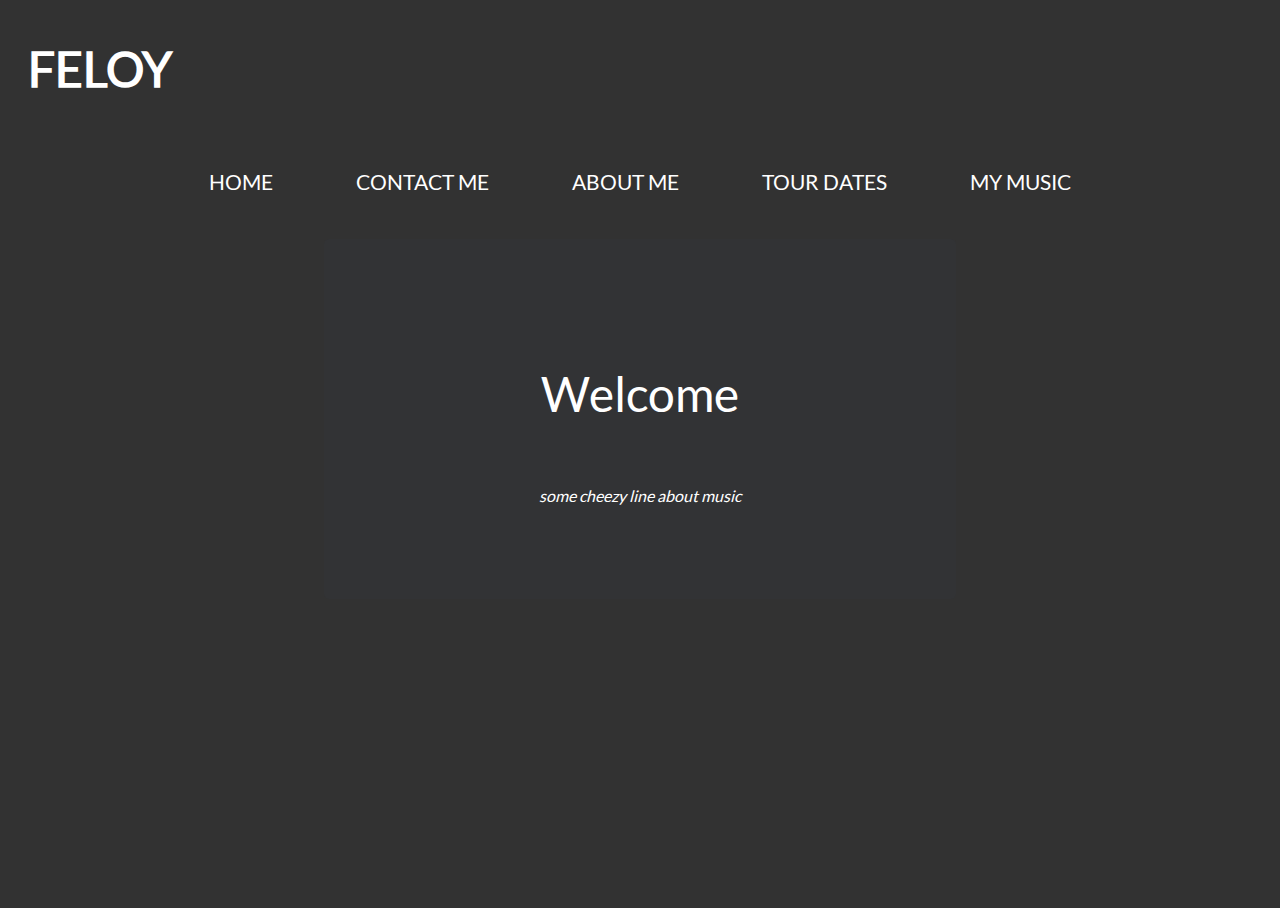
==== index.html @ 296d35aa "started buildout on home page" ====
<!DOCTYPE html>
<html lang="en">
<head>
    <meta charset="UTF-8">
    <meta name="viewport" content="width=device-width">
    <link href="styles/home.css" rel="stylesheet">
    <title>FELOY</title>
</head>
<body>
<div class="main-wrapper">

    <h1 class="feloy">FELOY</h1>

    <div class="nav-wrapper">
        <nav>
            <a href="#"><span>HOME</span></a>
            <span>CONTACT ME</span>
            <span>ABOUT ME</span>
            <span>TOUR DATES</span>
            <span>MY MUSIC</span>
        </nav>
    </div>

    <div class="welcome-container">
        <p class="welcome">Welcome</p>
        <p class="description">some cheezy line about music</p>
    </div>


</div>
</body>
</html>
---- styles/home.css ----
@font-face{
    font-family: 'Lato-Regular';
    src: url('fonts/Lato-Regular.ttf');

}

html{
    height: 100%;
}

a , body{
    text-decoration: none;
    color: white;
    font-family: 'Lato-Regular', Arial, serif;
}
.main-wrapper{
    display:flex;
    flex-direction: column;
    overflow: hidden;
    height: 100%;
    margin: 0px auto;
}
body{
    height: 100%;
    background-image: url("../images/crowd.png");
    background-size: cover;
    background-attachement: fixed;
    background-repeat: no-repeat;
    background-color: #323232;
    //transition: all .3s ease;

}

@media (max-width: 700px) {
    body {
        background-image: url('../images/crowdSmall.png');
        background-size: auto 100%;
    }
}

.feloy {
    padding-left: 20px;
    font-size: 3em;
}

nav  span{
    padding: 40px;
    display: inline-block;
    font-size: 1.3em;
    transition: all .2s ease;
}

nav a{

}

nav  span:hover{
    transform: scale(1.5);
}

.nav-wrapper{
    display: flex;
    flex-direction: row;
    width: 100%;
    height: 10%;
    justify-content: space-around;
}

@media (max-width: 965px){
    nav{
        display: flex;
        flex-direction: column;
    }

    nav span:hover{
        transform: scale(1);
    }

    nav  span {
        font-weight: bold;
        font-size: 2em;
    }

    .nav-wrapper{
        width: 70%;
        height: 30%;
        margin: auto;
        background-color: rgba(71,71,73, .4);

    }


}

.welcome-container{
    margin-top: 20px;
    display:flex;
    flex-direction: column;
    width: 50%;
    height: 40%;
    background-color: rgba(50,51,54, .7);

    align-self: center;
    justify-self: center;
    border-radius: 5px;
    align-items: center;
    justify-content: center;

}

.welcome{
    font-size: 3em;
    justify-self: flex-start;
}

.description{
    font-style: italic;
}
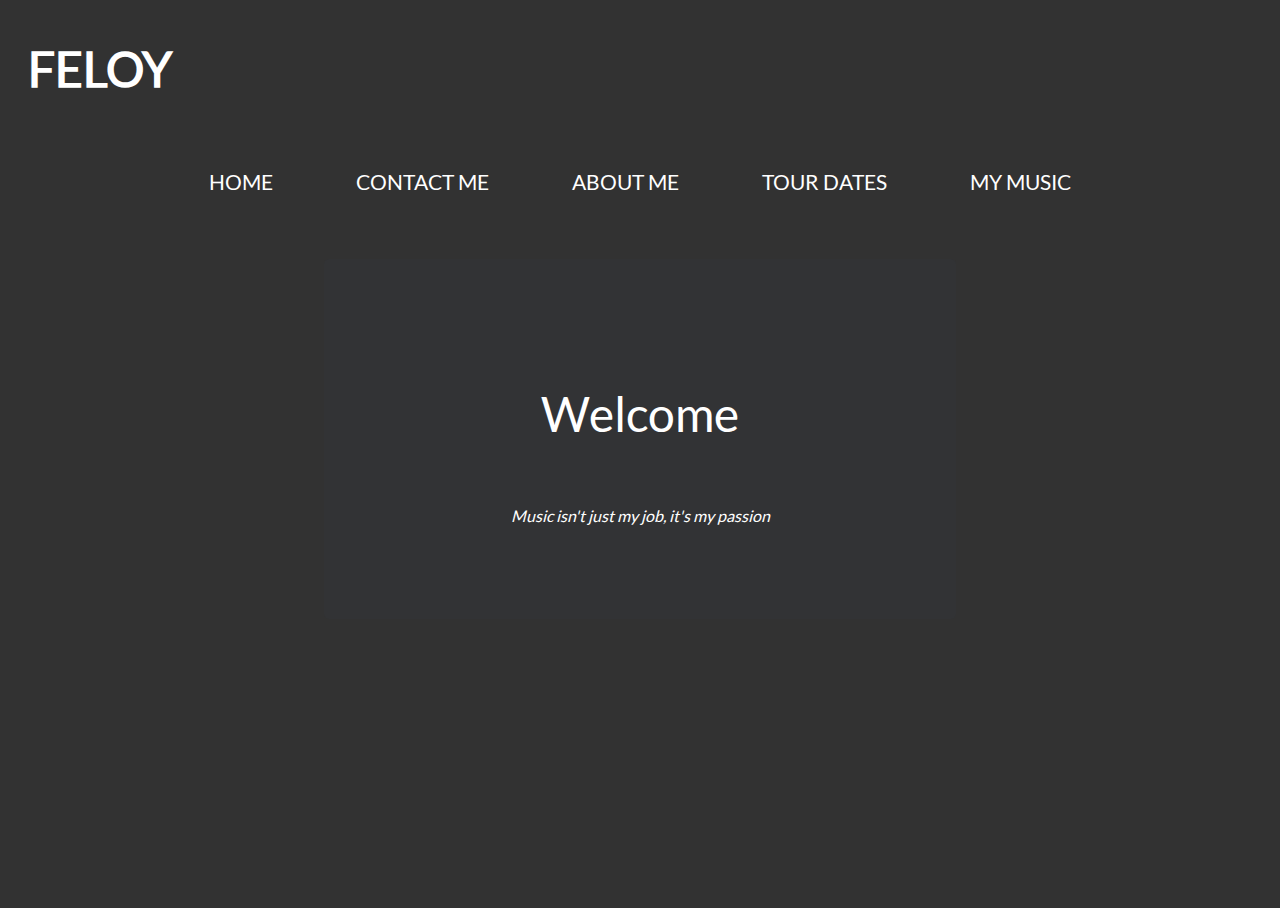
==== commit 2585f659: "fixed margin issues on home page" ====
--- a/index.html
+++ b/index.html
@@ -23,7 +23,7 @@
 
     <div class="welcome-container">
         <p class="welcome">Welcome</p>
-        <p class="description">some cheezy line about music</p>
+        <p class="description">Music isn't just my job, it's my passion</p>
     </div>
 
 
--- a/styles/home.css
+++ b/styles/home.css
@@ -16,7 +16,7 @@
 .main-wrapper{
     display:flex;
     flex-direction: column;
-    overflow: hidden;
+    overflow: auto;
     height: 100%;
     margin: 0px auto;
 }
@@ -78,24 +78,35 @@
 
     nav  span {
         font-weight: bold;
-        font-size: 2em;
+        font-size: 1.5em;
     }
 
     .nav-wrapper{
+
         width: 70%;
-        height: 30%;
+        min-height: 550px;
+
         margin: auto;
         background-color: rgba(71,71,73, .4);
+    }
 
+    .welcome-container{
+        min-height: 200px;
+        margin: 20px;
+        width: 70%;
+    }
+
+    .welcom{
+        justify-self: flex-start;
     }
 
 
 }
 
 .welcome-container{
-    margin-top: 20px;
     display:flex;
     flex-direction: column;
+    margin-top: 40px;
     width: 50%;
     height: 40%;
     background-color: rgba(50,51,54, .7);
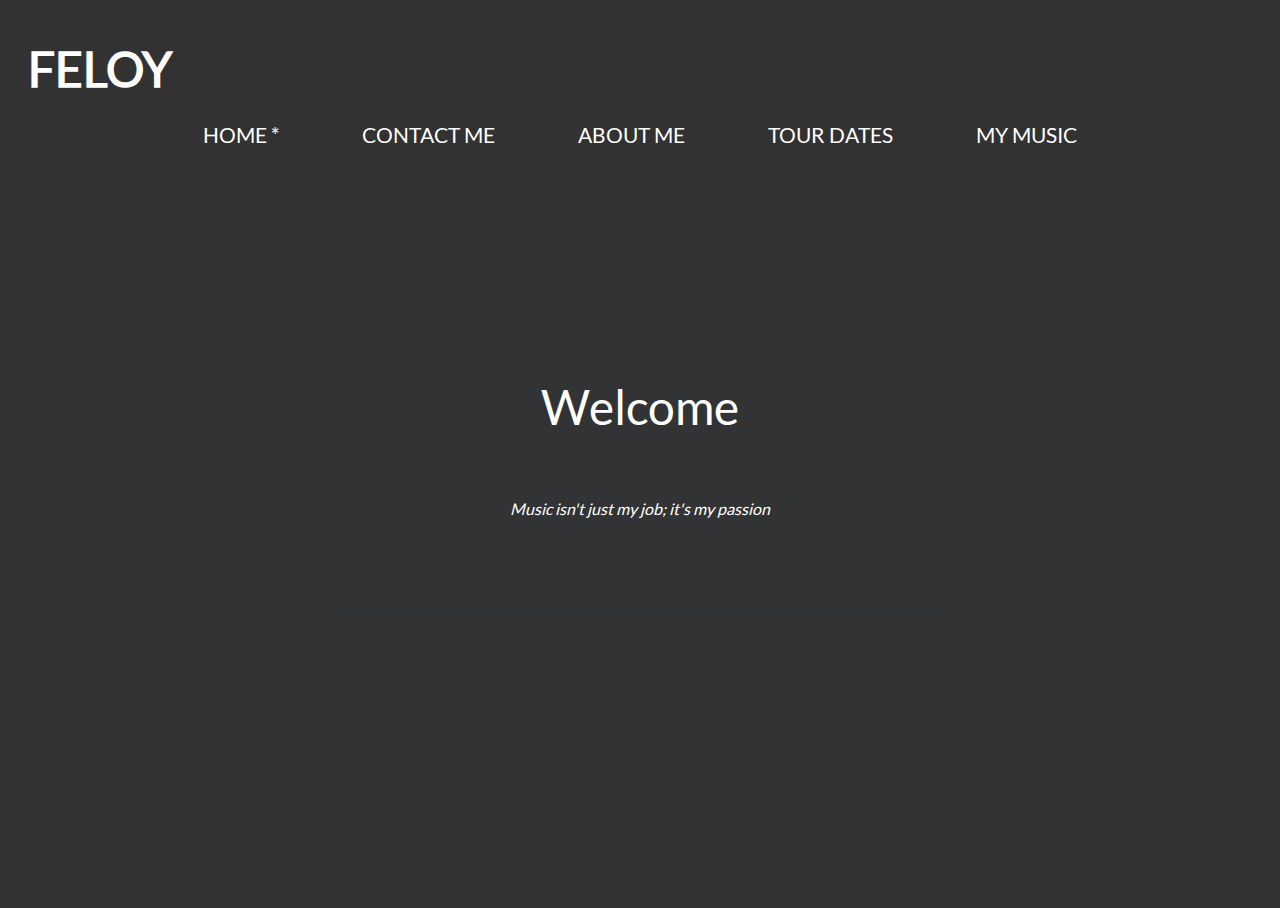
==== commit 782a4958: "added sample data, style changes, and icons to titles" ====
--- a/index.html
+++ b/index.html
@@ -4,26 +4,29 @@
     <meta charset="UTF-8">
     <meta name="viewport" content="width=device-width">
     <link href="styles/home.css" rel="stylesheet">
-    <title>FELOY</title>
+    <link rel="icon" href="images/favicon.ico" type="image/x-icon">
+
+
+    <title>FELOY | HOME</title>
 </head>
 <body>
 <div class="main-wrapper">
 
-    <h1 class="feloy">FELOY</h1>
+    <h1 class="feloy"><a href="index.html">FELOY</a></h1>
 
     <div class="nav-wrapper">
         <nav>
-            <a href="#"><span>HOME</span></a>
-            <span>CONTACT ME</span>
-            <span>ABOUT ME</span>
-            <span>TOUR DATES</span>
-            <span>MY MUSIC</span>
+            <a href="index.html"><span class="active">HOME</span></a>
+            <a href="contact_me.html"><span>CONTACT ME</span></a>
+            <a href="about_me.html"><span>ABOUT ME</span></a>
+            <a href="tour_dates.html"><span>TOUR DATES</span></a>
+            <a href="my_music.html"><span>MY MUSIC</span></a>
         </nav>
     </div>
 
     <div class="welcome-container">
         <p class="welcome">Welcome</p>
-        <p class="description">Music isn't just my job, it's my passion</p>
+        <p class="description">Music isn't just my job; it's my passion</p>
     </div>
 
 
--- a/styles/home.css
+++ b/styles/home.css
@@ -1,7 +1,6 @@
 @font-face{
     font-family: 'Lato-Regular';
     src: url('fonts/Lato-Regular.ttf');
-
 }
 
 html{
@@ -13,6 +12,7 @@
     color: white;
     font-family: 'Lato-Regular', Arial, serif;
 }
+
 .main-wrapper{
     display:flex;
     flex-direction: column;
@@ -20,6 +20,7 @@
     height: 100%;
     margin: 0px auto;
 }
+
 body{
     height: 100%;
     background-image: url("../images/crowd.png");
@@ -41,6 +42,7 @@
 .feloy {
     padding-left: 20px;
     font-size: 3em;
+    height: 10px;
 }
 
 nav  span{
@@ -66,7 +68,7 @@
     justify-content: space-around;
 }
 
-@media (max-width: 965px){
+@media (max-width: 980px){
     nav{
         display: flex;
         flex-direction: column;
@@ -85,19 +87,10 @@
 
         width: 70%;
         min-height: 550px;
-
+        border-radius: 3px;
         margin: auto;
-        background-color: rgba(71,71,73, .4);
-    }
-
-    .welcome-container{
-        min-height: 200px;
-        margin: 20px;
-        width: 70%;
-    }
-
-    .welcom{
-        justify-self: flex-start;
+        margin-top: 30px;
+        background-color: rgba(50,51,54, .6);
     }
 
 
@@ -106,16 +99,33 @@
 .welcome-container{
     display:flex;
     flex-direction: column;
-    margin-top: 40px;
+    margin-top: 80px;
     width: 50%;
     height: 40%;
-    background-color: rgba(50,51,54, .7);
+    background-color: rgba(50,51,54, .6);
 
     align-self: center;
     justify-self: center;
     border-radius: 5px;
     align-items: center;
     justify-content: center;
+
+}
+
+@media (max-width: 980px){
+
+    .welcome-container{
+        display: flex;
+        min-height: 200px;
+        padding: 70px;
+        width: 70%;
+        background-color: rgba(50,51,54, .7);
+
+    }
+
+    .welcome{
+        justify-self: flex-start;
+    }
 
 }
 
@@ -127,3 +137,7 @@
 .description{
     font-style: italic;
 }
+
+.active:after{
+    content: " *"
+}
